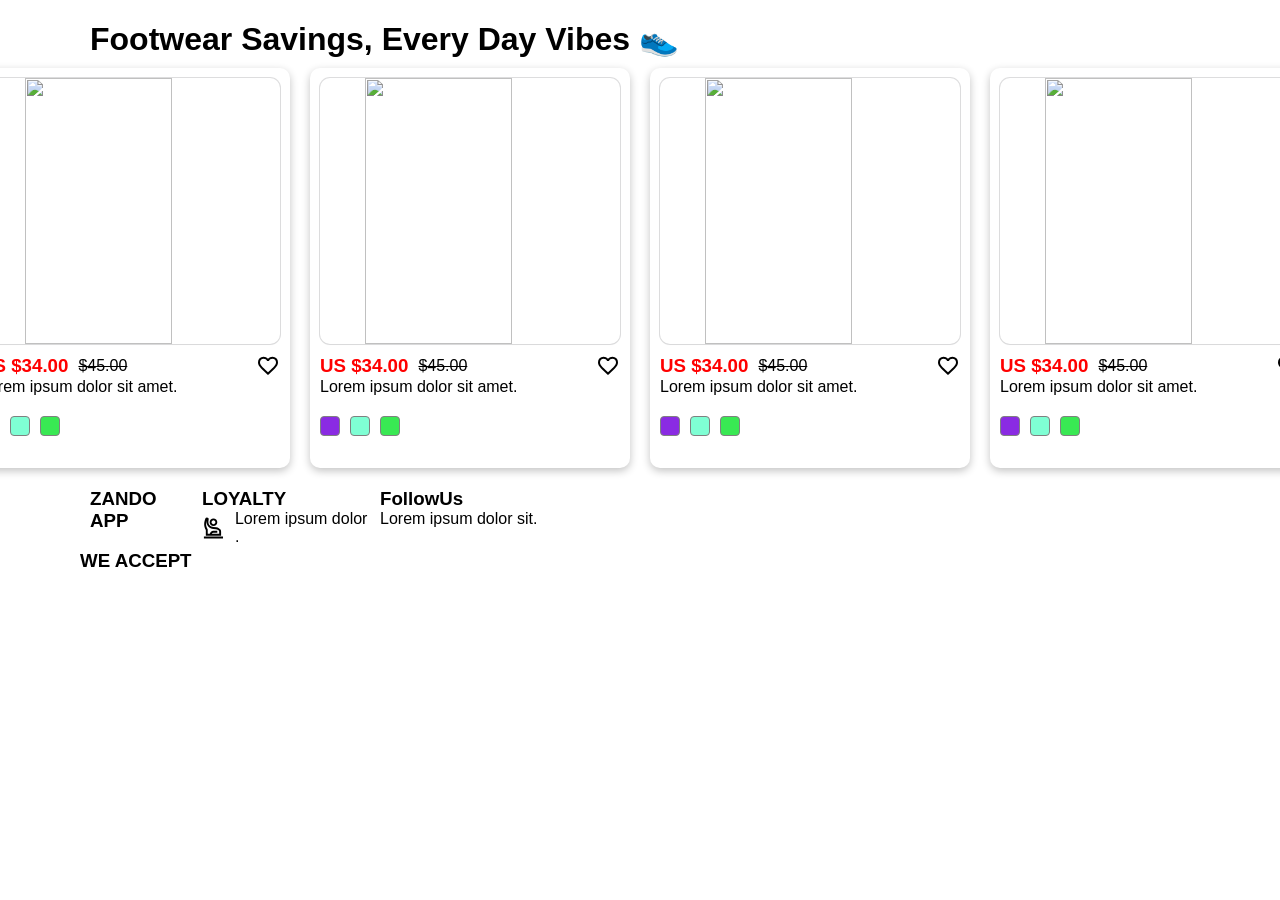
==== index.html @ 0f42c29c "Hosting" ====
<!doctype html>
<html lang="en">
  <head>
    <meta charset="UTF-8" />
    <meta name="viewport" content="width=device-width, initial-scale=1.0" />
    <title>Document</title>
    <link
      rel="stylesheet"
      href="https://fonts.googleapis.com/css2?family=Material+Symbols+Outlined"
    />
    <link rel="stylesheet" href="main.css" />
    <link
      rel="stylesheet"
      href="https://cdnjs.cloudflare.com/ajax/libs/font-awesome/7.0.1/css/all.min.css"
      integrity="sha512-2SwdPD6INVrV/lHTZbO2nodKhrnDdJK9/kg2XD1r9uGqPo1cUbujc+IYdlYdEErWNu69gVcYgdxlmVmzTWnetw=="
      crossorigin="anonymous"
      referrerpolicy="no-referrer"
    />
  </head>
  <style></style>
  <body>
    <div class="zendo-web">
      <div class="Footwear">
        <h1>Footwear Savings, Every Day Vibes 👟</h1>
        <div class="Sneakers">
          <div class="product-suit">
            <div class="prioduct-img">
              <img
                src="https://zandokh.com/image/cache/catalog/products/2025-12/5142512012/VSAL4226-cr-450x672.jpg"
                alt=""
              />
            </div>
            <div class="product-des">
              <div class="product-price">
                <div class="price">
                  <h3 style="color: red">US $34.00</h3>
                  <del>$45.00</del>
                </div>
                <svg
                  xmlns="http://www.w3.org/2000/svg"
                  height="24px"
                  viewBox="0 -960 960 960"
                  width="24px"
                  fill="#000000"
                >
                  <path
                    d="m480-120-58-52q-101-91-167-157T150-447.5Q111-500 95.5-544T80-634q0-94 63-157t157-63q52 0 99 22t81 62q34-40 81-62t99-22q94 0 157 63t63 157q0 46-15.5 90T810-447.5Q771-395 705-329T538-172l-58 52Zm0-108q96-86 158-147.5t98-107q36-45.5 50-81t14-70.5q0-60-40-100t-100-40q-47 0-87 26.5T518-680h-76q-15-41-55-67.5T300-774q-60 0-100 40t-40 100q0 35 14 70.5t50 81q36 45.5 98 107T480-228Zm0-273Z"
                  />
                </svg>
              </div>
              <div class="discrip">Lorem ipsum dolor sit amet.</div>
              <div class="option">
                <div class="box1"></div>
                <div class="box2"></div>
                <div class="box3"></div>
              </div>
            </div>
          </div>
          <div class="product-suit">
            <div class="prioduct-img">
              <img
                src="https://zandokh.com/image/cache/catalog/products/2023-06/5262602067/PTAK5792-cr-450x672.jpg"
                alt=""
              />
            </div>
            <div class="product-des">
              <div class="product-price">
                <div class="price">
                  <h3 style="color: red">US $34.00</h3>
                  <del>$45.00</del>
                </div>
                <svg
                  xmlns="http://www.w3.org/2000/svg"
                  height="24px"
                  viewBox="0 -960 960 960"
                  width="24px"
                  fill="#000000"
                >
                  <path
                    d="m480-120-58-52q-101-91-167-157T150-447.5Q111-500 95.5-544T80-634q0-94 63-157t157-63q52 0 99 22t81 62q34-40 81-62t99-22q94 0 157 63t63 157q0 46-15.5 90T810-447.5Q771-395 705-329T538-172l-58 52Zm0-108q96-86 158-147.5t98-107q36-45.5 50-81t14-70.5q0-60-40-100t-100-40q-47 0-87 26.5T518-680h-76q-15-41-55-67.5T300-774q-60 0-100 40t-40 100q0 35 14 70.5t50 81q36 45.5 98 107T480-228Zm0-273Z"
                  />
                </svg>
              </div>
              <div class="discrip">Lorem ipsum dolor sit amet.</div>
              <div class="option">
                <div class="box1"></div>
                <div class="box2"></div>
                <div class="box3"></div>
              </div>
            </div>
          </div>
          <div class="product-suit">
            <div class="prioduct-img">
              <img
                src="https://zandokh.com/image/cache/catalog/products/2026-03/5262603004/PTAK8068-cr-450x672.jpg"
                alt=""
              />
            </div>
            <div class="product-des">
              <div class="product-price">
                <div class="price">
                  <h3 style="color: red">US $34.00</h3>
                  <del>$45.00</del>
                </div>
                <svg
                  xmlns="http://www.w3.org/2000/svg"
                  height="24px"
                  viewBox="0 -960 960 960"
                  width="24px"
                  fill="#000000"
                >
                  <path
                    d="m480-120-58-52q-101-91-167-157T150-447.5Q111-500 95.5-544T80-634q0-94 63-157t157-63q52 0 99 22t81 62q34-40 81-62t99-22q94 0 157 63t63 157q0 46-15.5 90T810-447.5Q771-395 705-329T538-172l-58 52Zm0-108q96-86 158-147.5t98-107q36-45.5 50-81t14-70.5q0-60-40-100t-100-40q-47 0-87 26.5T518-680h-76q-15-41-55-67.5T300-774q-60 0-100 40t-40 100q0 35 14 70.5t50 81q36 45.5 98 107T480-228Zm0-273Z"
                  />
                </svg>
              </div>
              <div class="discrip">Lorem ipsum dolor sit amet.</div>
              <div class="option">
                <div class="box1"></div>
                <div class="box2"></div>
                <div class="box3"></div>
              </div>
            </div>
          </div>
          <div class="product-suit">
            <div class="prioduct-img">
              <img
                src="https://zandokh.com/image/cache/catalog/products/2026-03/5152602123z%20%20replace/PTAK8089-cr-450x672.jpg"
                alt=""
              />
            </div>
            <div class="product-des">
              <div class="product-price">
                <div class="price">
                  <h3 style="color: red">US $34.00</h3>
                  <del>$45.00</del>
                </div>
                <svg
                  xmlns="http://www.w3.org/2000/svg"
                  height="24px"
                  viewBox="0 -960 960 960"
                  width="24px"
                  fill="#000000"
                >
                  <path
                    d="m480-120-58-52q-101-91-167-157T150-447.5Q111-500 95.5-544T80-634q0-94 63-157t157-63q52 0 99 22t81 62q34-40 81-62t99-22q94 0 157 63t63 157q0 46-15.5 90T810-447.5Q771-395 705-329T538-172l-58 52Zm0-108q96-86 158-147.5t98-107q36-45.5 50-81t14-70.5q0-60-40-100t-100-40q-47 0-87 26.5T518-680h-76q-15-41-55-67.5T300-774q-60 0-100 40t-40 100q0 35 14 70.5t50 81q36 45.5 98 107T480-228Zm0-273Z"
                  />
                </svg>
              </div>
              <div class="discrip">Lorem ipsum dolor sit amet.</div>
              <div class="option">
                <div class="box1"></div>
                <div class="box2"></div>
                <div class="box3"></div>
              </div>
            </div>
          </div>
        </div>
      </div>
      <footer>
        <div class="contect">
          <div class="ZANDOAPP">
            <h3 style="margin-left: 10px">ZANDO APP</h3>
            <div class="qr-img">
              <img
                src="https://zandokh.com/image/catalog/logo/qr_code_app.png"
                alt=""
              />
            </div>
          </div>
          <div class="LOYALTY">
            <h3>LOYALTY</h3>
            <div class="loyal">
              <svg
                xmlns="http://www.w3.org/2000/svg"
                height="24px"
                viewBox="0 -960 960 960"
                width="24px"
                fill="#000000"
              >
                <path
                  d="M80-40v-80h800v80H80Zm80-120v-240q-33-54-51-114.5T91-638q0-61 15.5-120T143-874q8-21 26-33.5t40-12.5q31 0 53 21t18 50l-11 91q-6 48 8.5 91t43.5 75.5q29 32.5 70 52t89 19.5q60 0 120.5 12.5T706-472q45 23 69.5 58.5T800-326v166H160Zm80-80h480v-86q0-24-12-42.5T674-398q-41-20-95-31t-99-11q-66 0-122.5-27t-96-72.5Q222-585 202-644.5T190-768q-10 30-14.5 64t-4.5 66q0 58 20.5 111.5T240-422v182Zm127-367q-47-47-47-113t47-113q47-47 113-47t113 47q47 47 47 113t-47 113q-47 47-113 47t-113-47Zm169.5-56.5Q560-687 560-720t-23.5-56.5Q513-800 480-800t-56.5 23.5Q400-753 400-720t23.5 56.5Q447-640 480-640t56.5-23.5ZM320-160v-37q0-67 46.5-115T480-360h160v80H480q-34 0-57 24.5T400-197v37h-80Zm160-80Zm0-480Z"
                />
              </svg>
              <span>Lorem ipsum dolor .</span>
            </div>
          </div>
          <div class="FollowUs">
            <h3>FollowUs</h3>
            <div class="fb">
              <i class="fa-brands fa-facebook"></i>
              <span>Lorem ipsum dolor sit.</span>
            </div>
            <div class="insta"></div>
            <div class="tiktok"></div>
            <div class="youtub"></div>
          </div>
          <div class="CUSTOMER"></div>
          <div class="Contact"></div>
        </div>

        <div class="acept">
            <h3>WE ACCEPT</h3>
            <div class="bank">
                  <img src="https://zandokh.com/image/catalog/logo/web-footer/We-accept-payment%E2%80%93for-web-footer-2.png" alt="">
            </div>
        </div>
      </footer>
    </div>
  </body>
</html>
---- main.css ----
*{
 margin: 0;
 padding: 0;
 box-sizing: border-box;
 font-family: sans-serif;
}
.zendo-web{
    width: 100%;
    padding: 20px 40px;
}

.Sneakers{
    display: grid;
    gap: 20px;
    
    justify-content: center;
    grid-template-columns: repeat(4,320px);
    grid-template-rows: 400px;
}
.Sneakers > div{
    box-shadow: rgba(0, 0, 0, 0.24) 0px 3px 8px;
}
.Footwear > h1{
    padding-left: 50px;
    margin-bottom: 10px;
}
.product-suit{
    width: 320px;
    height: 400px;
    padding: 10px;

    border-radius: 10px;
}
.prioduct-img{
    width: 100%;
    height: 70%;
    box-shadow: rgba(0, 0, 0, 0.02) 0px 1px 3px 0px, rgba(27, 31, 35, 0.15) 0px 0px 0px 1px;
    display: flex;
    border-radius: 10px;
    justify-content: center;
    margin-bottom: 10px;
}
.prioduct-img img{
    width: 70%;
    height: 100%;
}
.product-des{
    width: 100%;
    height: 30%;
   
}
.product-price{
    display: flex;
    justify-content: space-between;
}
.price{
    display: flex;
    gap: 10px;
    align-items: center;
}
.option{
   width: 100%;
   display: flex;
   gap: 10px;
   margin-top: 20px;
}
.option .box1 ,.box2 ,.box3{
    width: 20px;
    height: 20px;
    border-radius: 20%;
    border: 1px solid gray;
    background-color: blueviolet;
}
.option .box2{
    background-color: aquamarine;
}
.option .box3{
    background-color: rgb(57, 232, 83);
}
footer{
    width:100%;
    padding: 0 40px;
}
.contect{
    margin-top: 20px;
    display: flex;
    gap: 10px;
}
.ZANDOAPP{
   width: 10%; 
}
.qr-img{
    width: 100%;

}
.qr-img img{
    width:  100%;
}
.LOYALTY{
    width: 15%;

}
.loyal{
    display: flex;
    gap: 10px;
    align-items: center;
}
.FollowUs{
    width: 15%;
}
.acept{
    width: 100%;
}
.bank{
    width: 300px;

}
.bank img{
    width: 100%;
}
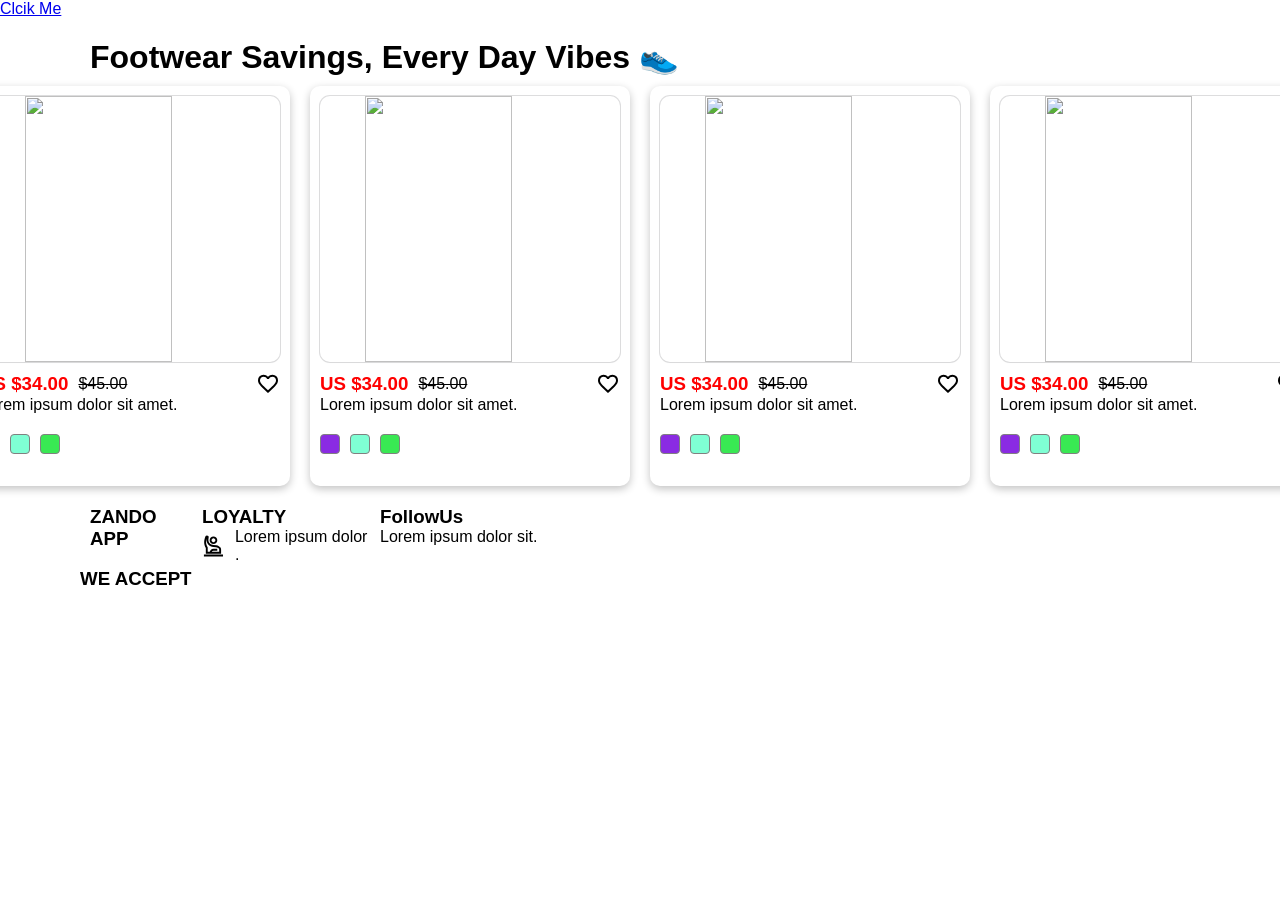
==== commit 260e73a5: "Update" ====
--- a/index.html
+++ b/index.html
@@ -8,7 +8,7 @@
       rel="stylesheet"
       href="https://fonts.googleapis.com/css2?family=Material+Symbols+Outlined"
     />
-    <link rel="stylesheet" href="main.css" />
+    <link rel="stylesheet" href="css/main.css" />
     <link
       rel="stylesheet"
       href="https://cdnjs.cloudflare.com/ajax/libs/font-awesome/7.0.1/css/all.min.css"
@@ -19,6 +19,7 @@
   </head>
   <style></style>
   <body>
+    <a href="header.html">Clcik Me </a>
     <div class="zendo-web">
       <div class="Footwear">
         <h1>Footwear Savings, Every Day Vibes 👟</h1>
--- a/css/main.css
+++ b/css/main.css
@@ -0,0 +1,120 @@
+*{
+ margin: 0;
+ padding: 0;
+ box-sizing: border-box;
+ font-family: sans-serif;
+}
+.zendo-web{
+    width: 100%;
+    padding: 20px 40px;
+}
+
+.Sneakers{
+    display: grid;
+    gap: 20px;
+    
+    justify-content: center;
+    grid-template-columns: repeat(4,320px);
+    grid-template-rows: 400px;
+}
+.Sneakers > div{
+    box-shadow: rgba(0, 0, 0, 0.24) 0px 3px 8px;
+}
+.Footwear > h1{
+    padding-left: 50px;
+    margin-bottom: 10px;
+}
+.product-suit{
+    width: 320px;
+    height: 400px;
+    padding: 10px;
+
+    border-radius: 10px;
+}
+.prioduct-img{
+    width: 100%;
+    height: 70%;
+    box-shadow: rgba(0, 0, 0, 0.02) 0px 1px 3px 0px, rgba(27, 31, 35, 0.15) 0px 0px 0px 1px;
+    display: flex;
+    border-radius: 10px;
+    justify-content: center;
+    margin-bottom: 10px;
+}
+.prioduct-img img{
+    width: 70%;
+    height: 100%;
+}
+.product-des{
+    width: 100%;
+    height: 30%;
+   
+}
+.product-price{
+    display: flex;
+    justify-content: space-between;
+}
+.price{
+    display: flex;
+    gap: 10px;
+    align-items: center;
+}
+.option{
+   width: 100%;
+   display: flex;
+   gap: 10px;
+   margin-top: 20px;
+}
+.option .box1 ,.box2 ,.box3{
+    width: 20px;
+    height: 20px;
+    border-radius: 20%;
+    border: 1px solid gray;
+    background-color: blueviolet;
+}
+.option .box2{
+    background-color: aquamarine;
+}
+.option .box3{
+    background-color: rgb(57, 232, 83);
+}
+footer{
+    width:100%;
+    padding: 0 40px;
+}
+.contect{
+    margin-top: 20px;
+    display: flex;
+    gap: 10px;
+}
+.ZANDOAPP{
+   width: 10%; 
+}
+.qr-img{
+    width: 100%;
+
+}
+.qr-img img{
+    width:  100%;
+}
+.LOYALTY{
+    width: 15%;
+
+}
+.loyal{
+    display: flex;
+    gap: 10px;
+    align-items: center;
+}
+.FollowUs{
+    width: 15%;
+}
+.acept{
+    width: 100%;
+}
+.bank{
+    width: 300px;
+
+}
+.bank img{
+    width: 100%;
+}
